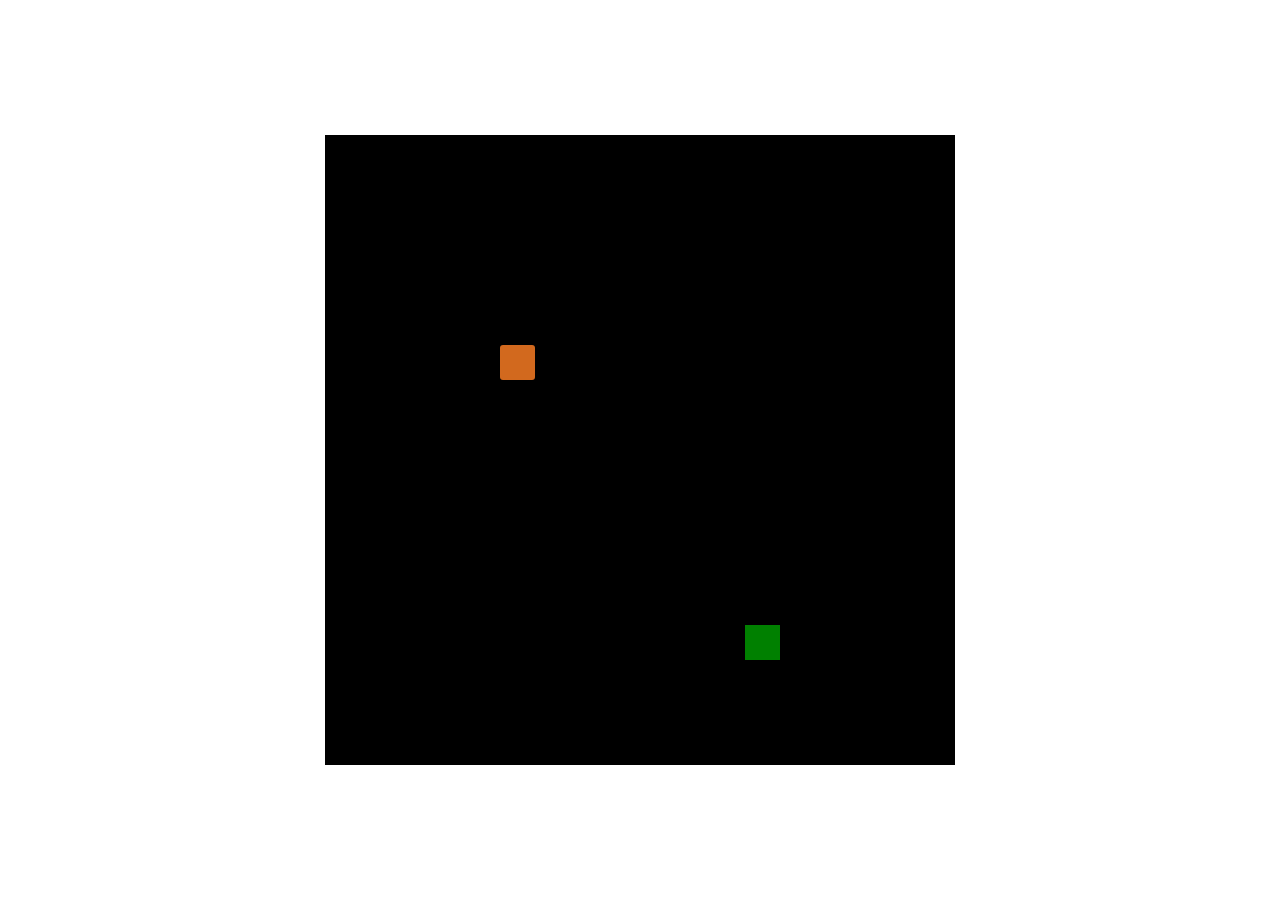
==== index.html @ b33aefa3 "Add files via upload" ====
<html><head>
  <meta charset="UTF-8">
  <meta http-equiv="X-UA-Compatible" content="IE=edge">
  <meta name="viewport" content="width=device-width, initial-scale=1.0">
  <title>Document</title>
    <link rel="stylesheet" href="style.css">
</head>
<body>
    <div class="body">
      
        <div id="board">
            
        </div>
         <div id="score">
            score: 0
        </div>
    </div>
     

    <script src="java.js"></script>
</body></html>
---- style.css ----
@import url('https://fonts.googleapis.com/css2?family=Klee+One:wght@600&display=swap');



*{
margin:0;
padding:0;
}

.body{
background:url("https://th.bing.com/th/id/R.fca4f1b0a1f7a1d1e05ce9d62a9b44af?rik=91C1IDmMX%2bYaJw&riu=http%3a%2f%2fwallpoper.com%2fimages%2f00%2f33%2f99%2f90%2fouter-space_00339990.jpg&ehk=YNkGNqUjAeU7ULYRKKuxQbfXyUaCbEMMJYIOZJD1O8o%3d&risl=&pid=ImgRaw&r=0");
min-width:100vw;
min-height:100vh;
background-size:100vw 100vh;
background-repeat:no-repeat;
display:flex;
justify-content:center;
align-items:center;
}

#board
{
background:black;
width: 70vmin;
height: 70vmin;
border: 2px solid white;
display:grid;
grid-template-rows:repeat(18,1fr);
grid-template-columns:repeat(18,1fr);
}

.snake{
background-color:lightgreen;


}

.head{
background-color:green;
}

.food{
background-color:chocolate;
border-radius:3px;
}

#score{
position:absolute;
top: 20px;
color:white;
right:100px;
font-size: 30px;
font-family: 'Klee One', cursive;
}
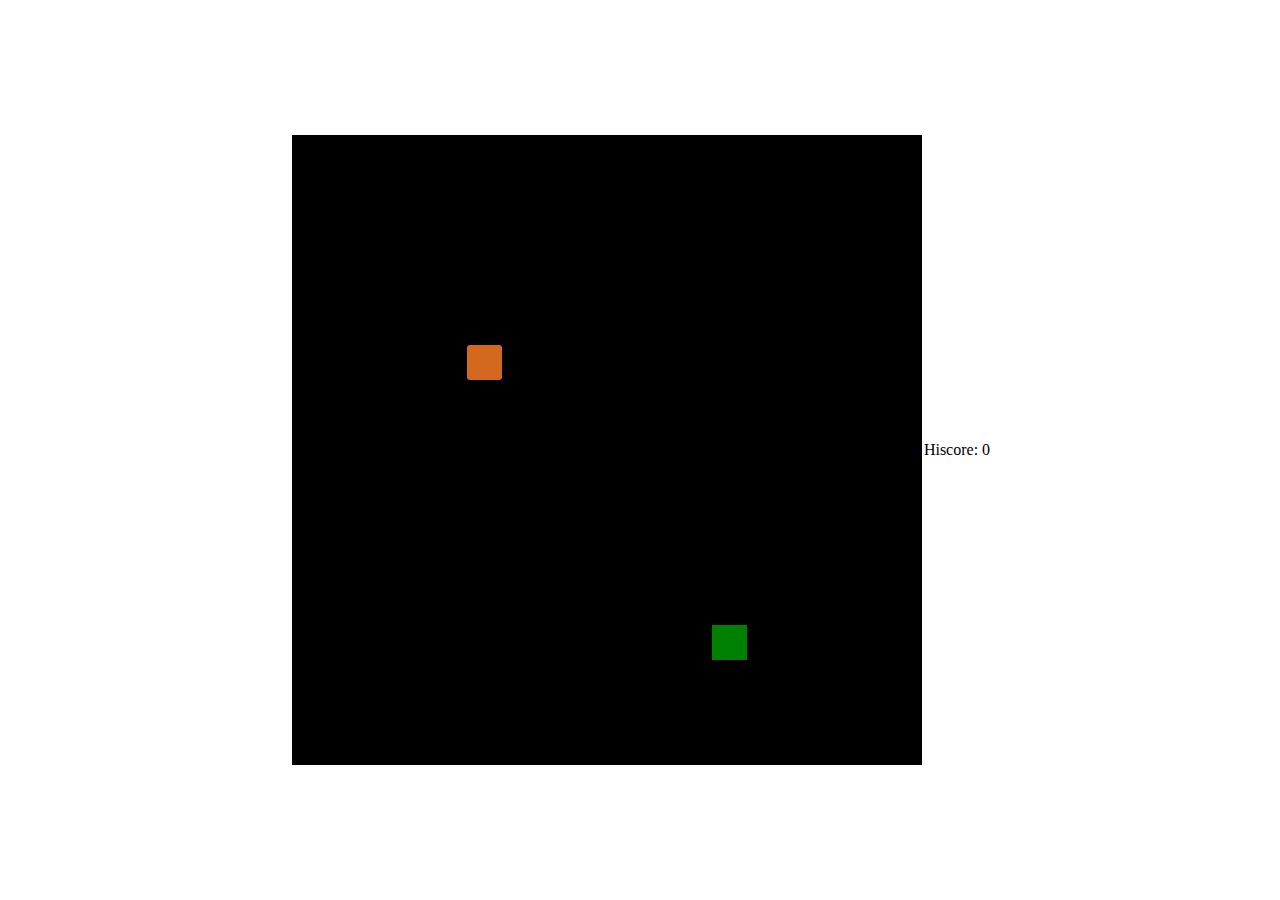
==== commit 5128141f: "Update index.html" ====
--- a/index.html
+++ b/index.html
@@ -14,8 +14,11 @@
          <div id="score">
             score: 0
         </div>
+	<div id="Hiscore">
+            Hiscore: 0
+        </div>
     </div>
      
 
     <script src="java.js"></script>
-</body></html>+</body></html>
